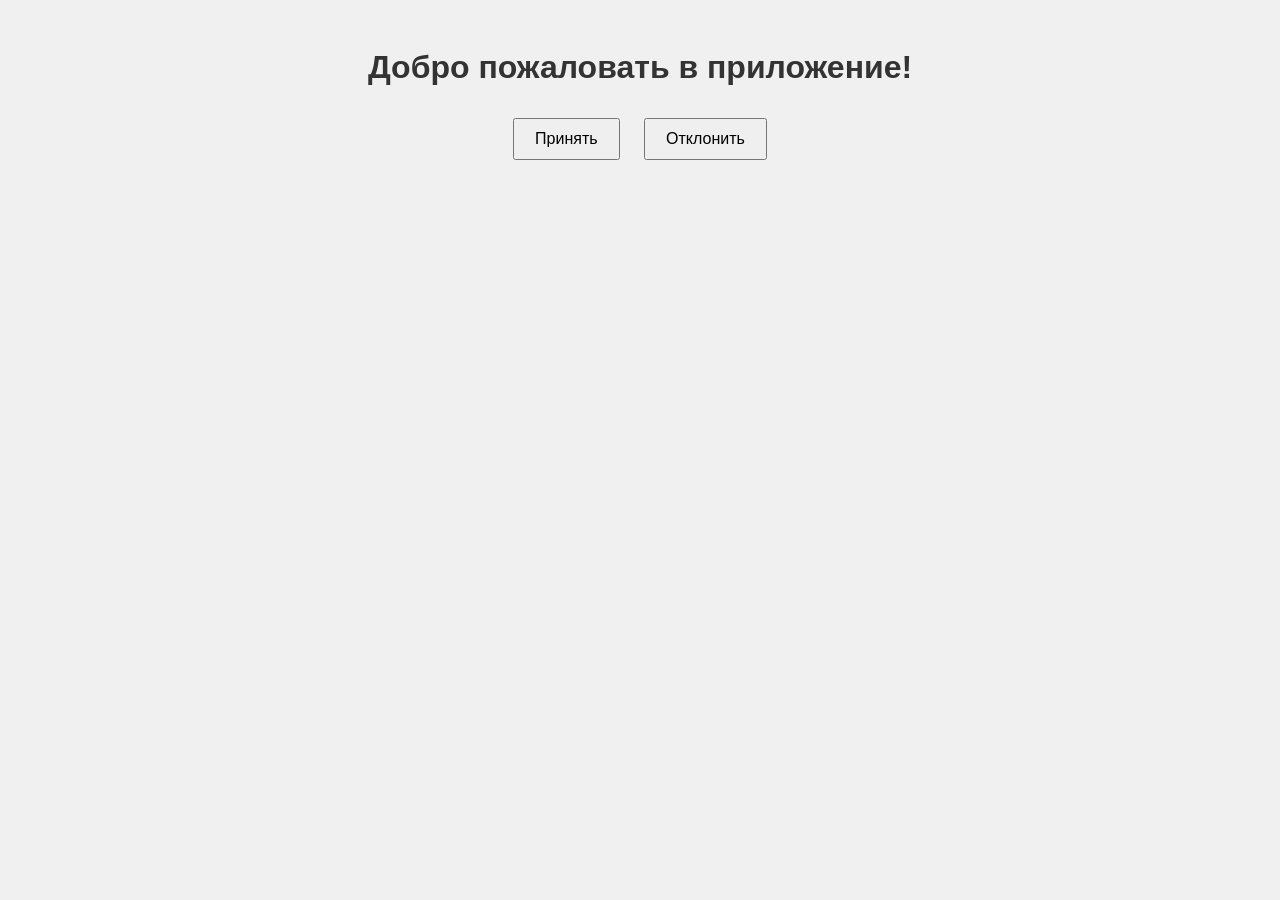
==== index.html @ b2bc7138 "Update index.html" ====
<!DOCTYPE html>
<html lang="ru">
<head>
    <meta charset="UTF-8">
    <meta name="viewport" content="width=device-width, initial-scale=1.0">
    <title>Telegram App</title>
    <script src="https://telegram.org/js/telegram-web-app.js"></script>
    <link rel="stylesheet" href="styles.css">
</head>
<body>
    <div id="app">
        <!-- Вступительный текст -->
        <div id="intro">
            <h1>Добро пожаловать в приложение!</h1>
            <p><!-- Вставьте текст приветствия сюда --></p>
            <button onclick="accept()">Принять</button>
            <button onclick="decline()">Отклонить</button>
        </div>

        <!-- Страница "До свидания" -->
        <div id="goodbye" style="display: none;">
            <h1>До свидания!</h1>
        </div>

        <!-- Страница авторизации -->
        <div id="registration" style="display: none;">
            <h2>Авторизация</h2>
            <input type="text" id="name" placeholder="Имя" required>
            <input type="text" id="city" placeholder="Город" required>
            <input type="number" id="age" placeholder="Возраст" required>
            <button id="continue" onclick="register()">Продолжить" disabled>Продолжить</button>
        </div>

        <!-- Страница выбора цели -->
        <div id="goalSelection" style="display: none;">
            <h2>Выберите цель</h2>
            <button onclick="selectGoal('iPhone 15')">iPhone 15</button>
            <button onclick="selectGoal('iPhone 16')">iPhone 16</button>
            <button onclick="selectGoal('MacBook')">MacBook</button>
            <button onclick="selectGoal('Samsung Galaxy')">Samsung Galaxy</button>
        </div>

        <!-- Страница финального выбора -->
        <div id="finalGoalSelection" style="display: none;">
            <h2 id="finalGoalTitle"></h2>
            <button onclick="finishGoalSelection('iPhone 15')">iPhone 15</button>
            <button onclick="finishGoalSelection('iPhone 15 Pro')">iPhone 15 Pro</button>
            <button onclick="finishGoalSelection('iPhone 15 Pro Max')">iPhone 15 Pro Max</button>
            <!-- Аналогично для других целей -->
        </div>

        <!-- Страница внесения депозита -->
        <div id="depositPage" style="display: none;">
            <h2>Внесите депозит в размере 10 000 рублей</h2>
            <button onclick="finishDeposit()">Готово</button>
        </div>

        <!-- Основной интерфейс -->
        <div id="mainInterface" style="display: none;">
            <button onclick="showProfile()">Профиль</button>
            <button onclick="showQueue()">Очередь</button>
            <button onclick="showPromotions()">Акции</button>
            <div id="info"></div>
        </div>
    </div>

    <script src="script.js"></script>
</body>
</html>
---- styles.css ----
body {
    font-family: Arial, sans-serif;
    background-color: #f0f0f0;
    padding: 20px;
    text-align: center;
}

h1 {
    color: #333;
}

#deposit-section,
#goals-section {
    margin-top: 20px;
}

button {
    padding: 10px 20px;
    font-size: 16px;
    margin: 10px;
    cursor: pointer;
}
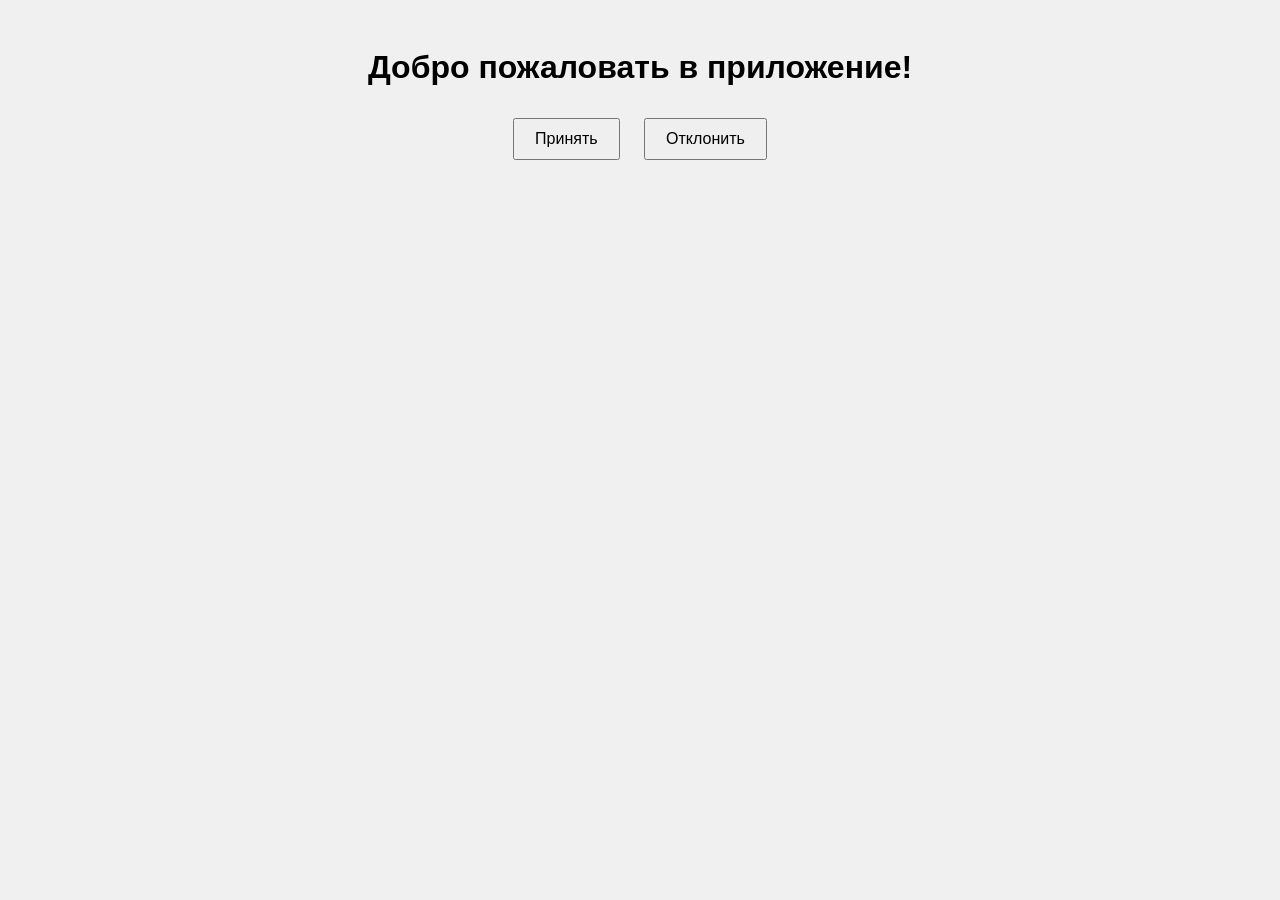
==== commit a8f98732: "Update index.html" ====
--- a/index.html
+++ b/index.html
@@ -28,7 +28,7 @@
             <input type="text" id="name" placeholder="Имя" required>
             <input type="text" id="city" placeholder="Город" required>
             <input type="number" id="age" placeholder="Возраст" required>
-            <button id="continue" onclick="register()">Продолжить" disabled>Продолжить</button>
+            <button id="continue" onclick="register()">Продолжить"</button>
         </div>
 
         <!-- Страница выбора цели -->
--- a/styles.css
+++ b/styles.css
@@ -3,15 +3,6 @@
     background-color: #f0f0f0;
     padding: 20px;
     text-align: center;
-}
-
-h1 {
-    color: #333;
-}
-
-#deposit-section,
-#goals-section {
-    margin-top: 20px;
 }
 
 button {
@@ -20,3 +11,8 @@
     margin: 10px;
     cursor: pointer;
 }
+
+#app {
+    max-width: 600px;
+    margin: 0 auto;
+}
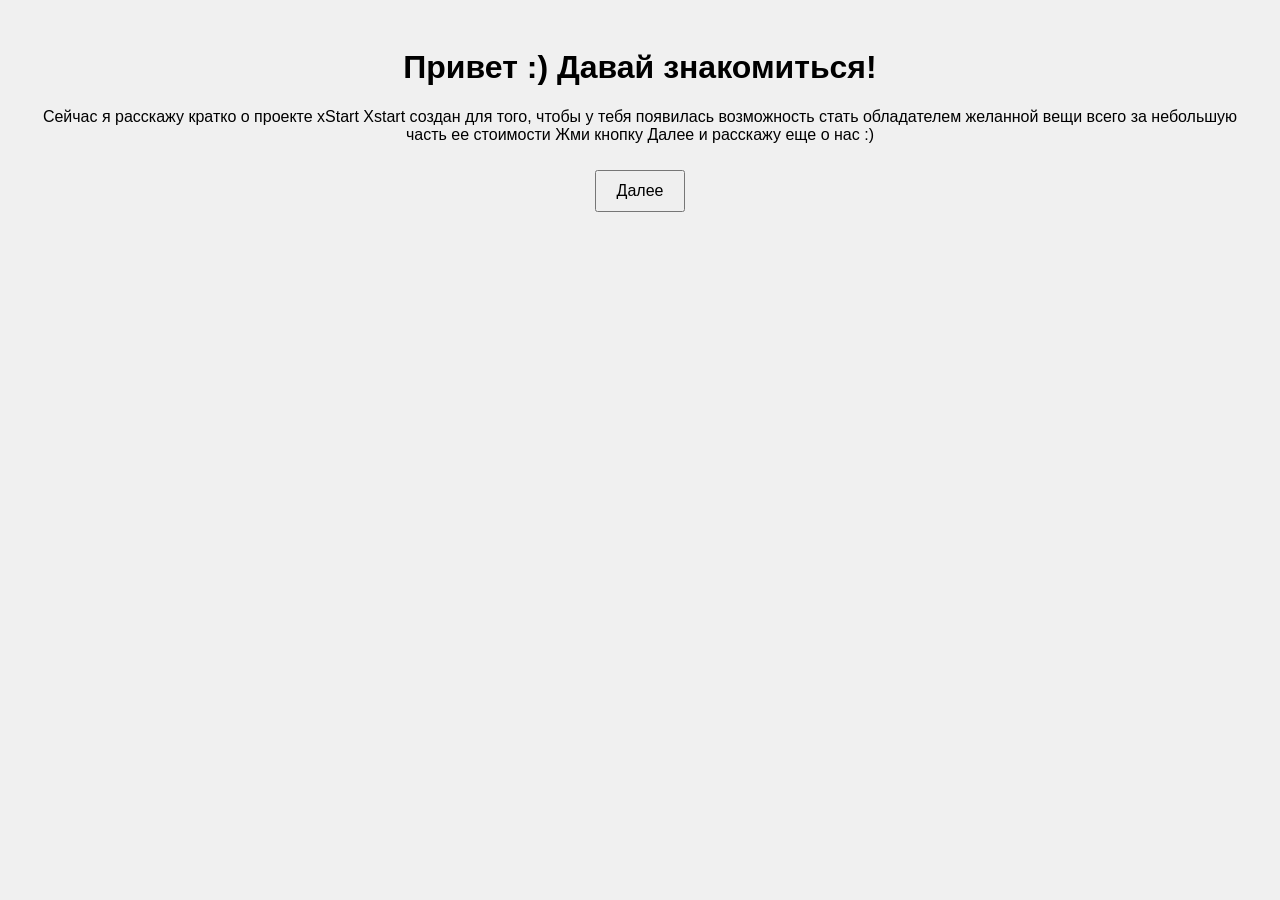
==== commit bc96ab8d: "Update index.html" ====
--- a/index.html
+++ b/index.html
@@ -8,60 +8,84 @@
     <link rel="stylesheet" href="styles.css">
 </head>
 <body>
-    <div id="app">
-        <!-- Вступительный текст -->
-        <div id="intro">
-            <h1>Добро пожаловать в приложение!</h1>
-            <p><!-- Вставьте текст приветствия сюда --></p>
-            <button onclick="accept()">Принять</button>
-            <button onclick="decline()">Отклонить</button>
-        </div>
+    <!-- Приветственный экран 1 -->
+    <div id="intro1" class="screen">
+        <h1>Привет :) Давай знакомиться!</h1>
+        <p>Сейчас я расскажу кратко о проекте xStart
+        Xstart создан для того, чтобы у тебя появилась возможность стать обладателем 
+        желанной вещи всего за небольшую часть ее стоимости
+        Жми кнопку Далее и расскажу еще о нас :)</p>
+        <button onclick="nextScreen('intro1', 'intro2')">Далее</button>
+    </div>
 
-        <!-- Страница "До свидания" -->
-        <div id="goodbye" style="display: none;">
-            <h1>До свидания!</h1>
-        </div>
+    <!-- Приветственный экран 2 -->
+    <div id="intro2" class="screen" style="display:none;">
+        <h1>Как это работает?</h1>
+        <p>Меxанизм действия схож с классической финансовой пирамидой... а именно: 
+        xStart приобретае тебе  то, что ты хочешь, за счет средств, накопленных при помощи других участников проекта
+        НО есть существенная разница между xStart и такого обычной пирамидой:
+        -нет обещания завышенных процентов - ты получишь именно то, что тебе нужно
+        -нет рисков разрушения проекта, тк участники лишены возиожности выхода из проекта с возвратом своего взноса
 
-        <!-- Страница авторизации -->
-        <div id="registration" style="display: none;">
-            <h2>Авторизация</h2>
-            <input type="text" id="name" placeholder="Имя" required>
-            <input type="text" id="city" placeholder="Город" required>
-            <input type="number" id="age" placeholder="Возраст" required>
-            <button id="continue" onclick="register()">Продолжить"</button>
-        </div>
+            Пока что все нравится? Жми Далее!</p>
+        <button onclick="nextScreen('intro2', 'intro3')">Далее</button>
+    </div>
 
-        <!-- Страница выбора цели -->
-        <div id="goalSelection" style="display: none;">
-            <h2>Выберите цель</h2>
-            <button onclick="selectGoal('iPhone 15')">iPhone 15</button>
-            <button onclick="selectGoal('iPhone 16')">iPhone 16</button>
-            <button onclick="selectGoal('MacBook')">MacBook</button>
-            <button onclick="selectGoal('Samsung Galaxy')">Samsung Galaxy</button>
-        </div>
+    <!-- Приветственный экран 3 -->
+    <div id="intro3" class="screen" style="display:none;">
+        <h1>Как стать участником проекта?</h1>
+        <p>1. Выбрать подходящую твоему выбору ценовую категорию;
+        2. Произвести оплату за участие в XStart;
+        3. Ты получишь номер участника в очереди для своей ценовой категории и станешь в очередь на ожидание.
+        
+        А снизу есть скучный файлик полных условий и рисков, как прочитаешь - выбор за тобой :)</p>
+        <button onclick="accept()">Принять</button>
+        <button onclick="decline()">Отклонить</button>
+    </div>
 
-        <!-- Страница финального выбора -->
-        <div id="finalGoalSelection" style="display: none;">
-            <h2 id="finalGoalTitle"></h2>
-            <button onclick="finishGoalSelection('iPhone 15')">iPhone 15</button>
-            <button onclick="finishGoalSelection('iPhone 15 Pro')">iPhone 15 Pro</button>
-            <button onclick="finishGoalSelection('iPhone 15 Pro Max')">iPhone 15 Pro Max</button>
-            <!-- Аналогично для других целей -->
-        </div>
+    <!-- Экран ввода данных пользователя -->
+    <div id="user-info" class="screen" style="display:none;">
+        <h1>Введите свои данные</h1>
+        <form id="userForm">
+            <label for="name">Имя:</label>
+            <input type="text" id="name" name="name" required><br><br>
+            <label for="city">Город:</label>
+            <input type="text" id="city" name="city" required><br><br>
+            <label for="age">Возраст:</label>
+            <input type="number" id="age" name="age" required><br><br>
+            <button type="submit" id="submitBtn">Продолжить</button>
+        </form>
+    </div>
 
-        <!-- Страница внесения депозита -->
-        <div id="depositPage" style="display: none;">
-            <h2>Внесите депозит в размере 10 000 рублей</h2>
-            <button onclick="finishDeposit()">Готово</button>
-        </div>
+    <!-- Экран выбора цели -->
+    <div id="goal-selection" class="screen" style="display:none;">
+        <h1>Выберите вашу цель</h1>
+        <button onclick="selectGoal('iPhone 15')">iPhone 15</button>
+        <button onclick="selectGoal('iPhone 16')">iPhone 16</button>
+        <button onclick="selectGoal('MacBook')">MacBook</button>
+        <button onclick="selectGoal('Samsung Galaxy')">Samsung Galaxy</button>
+    </div>
 
-        <!-- Основной интерфейс -->
-        <div id="mainInterface" style="display: none;">
-            <button onclick="showProfile()">Профиль</button>
-            <button onclick="showQueue()">Очередь</button>
-            <button onclick="showPromotions()">Акции</button>
-            <div id="info"></div>
-        </div>
+    <!-- Экран подцелей для iPhone 15 -->
+    <div id="iphone15-selection" class="screen" style="display:none;">
+        <h1>Выберите модель iPhone 15</h1>
+        <button onclick="selectGoal('iPhone 15')">iPhone 15</button>
+        <button onclick="selectGoal('iPhone 15 Pro')">iPhone 15 Pro</button>
+        <button onclick="selectGoal('iPhone 15 Pro Max')">iPhone 15 Pro Max</button>
+    </div>
+
+    <!-- Экран депозита -->
+    <div id="deposit-screen" class="screen" style="display:none;">
+        <h1>Внесите депозит 10 000 рублей</h1>
+        <button onclick="confirmDeposit()">Готово</button>
+    </div>
+
+    <!-- Основной интерфейс -->
+    <div id="main-interface" class="screen" style="display:none;">
+        <h1>Основной интерфейс</h1>
+        <div id="profile"></div>
+        <div id="queue"></div>
+        <div id="promotions">Текущие акции: <!-- Вставьте текст акций сюда --></div>
     </div>
 
     <script src="script.js"></script>
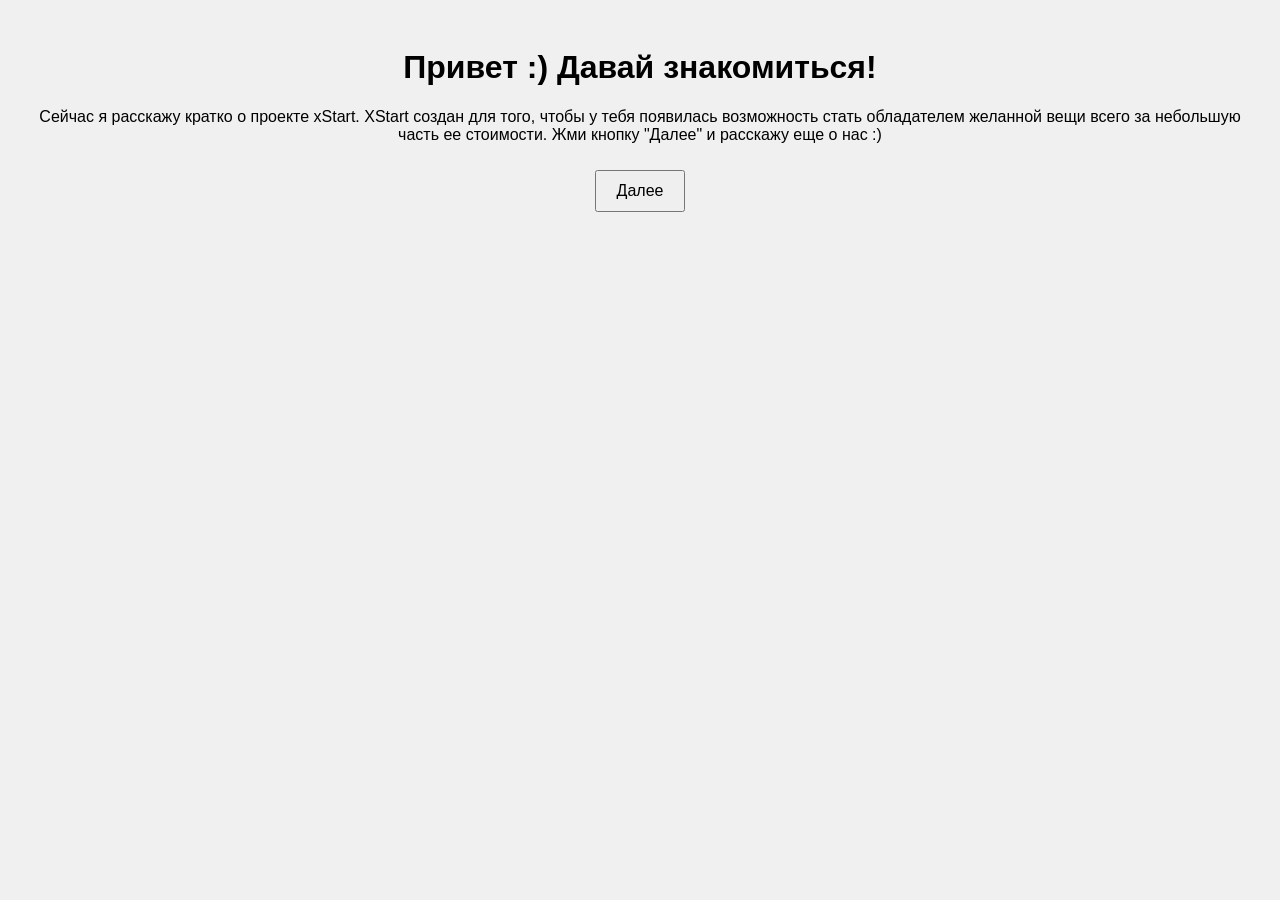
==== commit 504f4e77: "Update index.html" ====
--- a/index.html
+++ b/index.html
@@ -9,36 +9,36 @@
 </head>
 <body>
     <!-- Приветственный экран 1 -->
-    <div id="intro1" class="screen">
+    <div id="intro1" class="screen active">
         <h1>Привет :) Давай знакомиться!</h1>
-        <p>Сейчас я расскажу кратко о проекте xStart
-        Xstart создан для того, чтобы у тебя появилась возможность стать обладателем 
-        желанной вещи всего за небольшую часть ее стоимости
-        Жми кнопку Далее и расскажу еще о нас :)</p>
+        <p>Сейчас я расскажу кратко о проекте xStart.
+        XStart создан для того, чтобы у тебя появилась возможность стать обладателем 
+        желанной вещи всего за небольшую часть ее стоимости.
+        Жми кнопку "Далее" и расскажу еще о нас :)</p>
         <button onclick="nextScreen('intro1', 'intro2')">Далее</button>
     </div>
 
     <!-- Приветственный экран 2 -->
-    <div id="intro2" class="screen" style="display:none;">
+    <div id="intro2" class="screen">
         <h1>Как это работает?</h1>
-        <p>Меxанизм действия схож с классической финансовой пирамидой... а именно: 
-        xStart приобретае тебе  то, что ты хочешь, за счет средств, накопленных при помощи других участников проекта
-        НО есть существенная разница между xStart и такого обычной пирамидой:
-        -нет обещания завышенных процентов - ты получишь именно то, что тебе нужно
-        -нет рисков разрушения проекта, тк участники лишены возиожности выхода из проекта с возвратом своего взноса
+        <p>Механизм действия схож с классической финансовой пирамидой... а именно: 
+        XStart приобретает тебе то, что ты хочешь, за счет средств, накопленных при помощи других участников проекта.
+        НО есть существенная разница между XStart и обычной пирамидой:
+        - Нет обещания завышенных процентов — ты получишь именно то, что тебе нужно.
+        - Нет рисков разрушения проекта, т.к. участники лишены возможности выхода с возвратом взноса.
 
-            Пока что все нравится? Жми Далее!</p>
+        Пока что все нравится? Жми "Далее"!</p>
         <button onclick="nextScreen('intro2', 'intro3')">Далее</button>
     </div>
 
     <!-- Приветственный экран 3 -->
-    <div id="intro3" class="screen" style="display:none;">
+    <div id="intro3" class="screen">
         <h1>Как стать участником проекта?</h1>
-        <p>1. Выбрать подходящую твоему выбору ценовую категорию;
-        2. Произвести оплату за участие в XStart;
-        3. Ты получишь номер участника в очереди для своей ценовой категории и станешь в очередь на ожидание.
-        
-        А снизу есть скучный файлик полных условий и рисков, как прочитаешь - выбор за тобой :)</p>
+        <p>1. Выбери подходящую категорию для участия;<br>
+        2. Произведи оплату за участие в XStart;<br>
+        3. Ты получишь номер участника в очереди и станешь ждать своей очереди.<br><br>
+
+        А снизу есть скучный файлик полных условий и рисков. Как прочитаешь — выбор за тобой :)</p>
         <button onclick="accept()">Принять</button>
         <button onclick="decline()">Отклонить</button>
     </div>
--- a/styles.css
+++ b/styles.css
@@ -1,3 +1,4 @@
+/* Базовые стили для всех устройств */
 body {
     font-family: Arial, sans-serif;
     background-color: #f0f0f0;
@@ -12,7 +13,73 @@
     cursor: pointer;
 }
 
-#app {
-    max-width: 600px;
-    margin: 0 auto;
+input {
+    padding: 10px;
+    margin: 10px;
+    font-size: 16px;
+    width: 100%;
+    max-width: 300px;
 }
+
+.screen {
+    display: none;
+}
+
+.screen.active {
+    display: block;
+}
+
+/* Адаптивные стили для маленьких экранов (мобильные устройства) */
+@media (max-width: 600px) {
+    body {
+        padding: 10px;
+    }
+
+    h1 {
+        font-size: 24px;
+    }
+
+    button {
+        padding: 12px 15px;
+        font-size: 18px;
+        width: 100%;
+        max-width: 300px;
+    }
+
+    input {
+        font-size: 18px;
+        padding: 12px;
+        width: 100%;
+    }
+
+    p {
+        font-size: 16px;
+    }
+
+    /* Центрирование и масштабирование экрана для мобильных */
+    .screen {
+        padding: 10px;
+        margin: 0 auto;
+        max-width: 400px;
+    }
+}
+
+/* Адаптивные стили для очень маленьких экранов */
+@media (max-width: 400px) {
+    h1 {
+        font-size: 20px;
+    }
+
+    button {
+        font-size: 16px;
+        padding: 10px;
+    }
+
+    input {
+        font-size: 16px;
+    }
+
+    p {
+        font-size: 14px;
+    }
+}
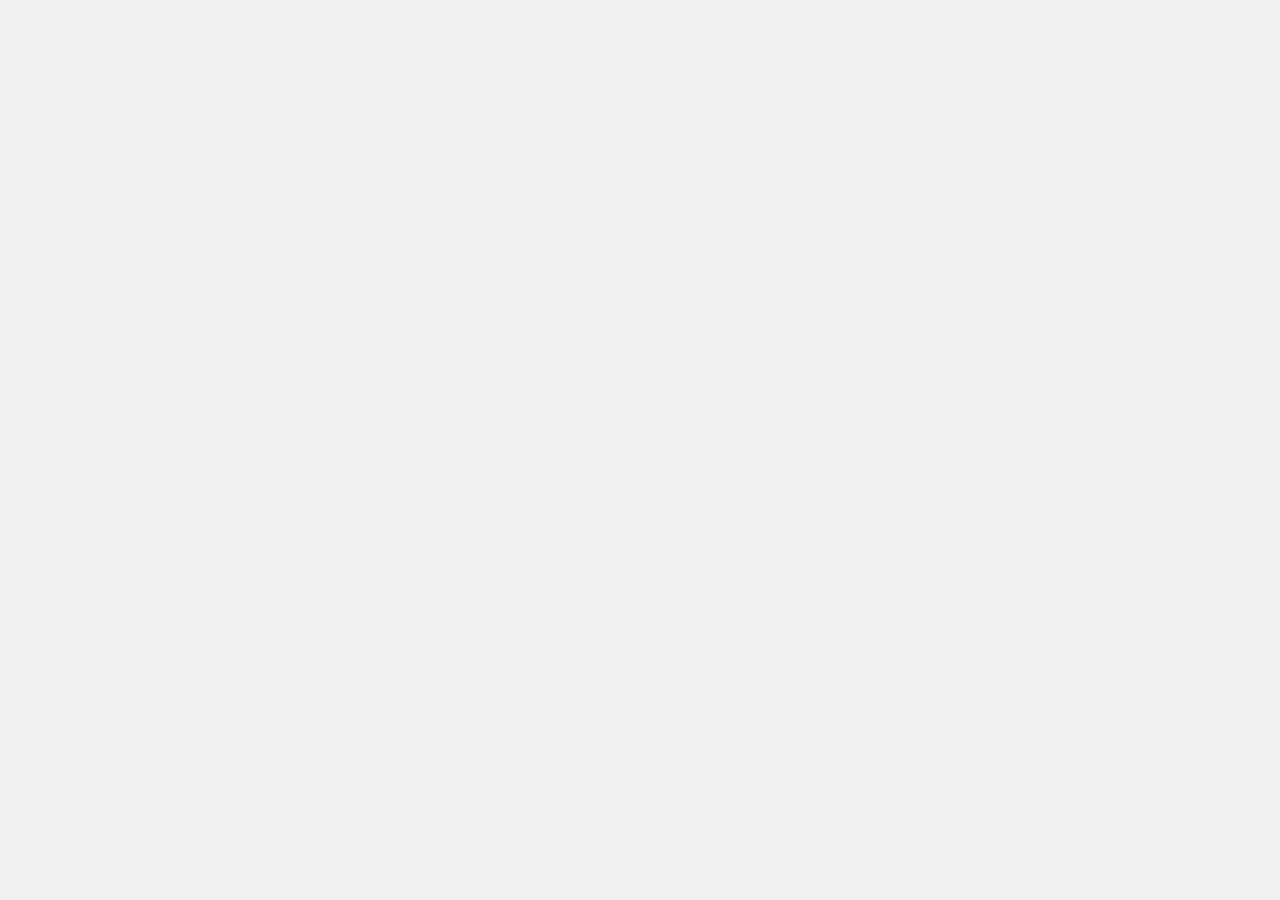
==== commit 60c66e2a: "Update index.html" ====
--- a/index.html
+++ b/index.html
@@ -1,91 +1,101 @@
 <!DOCTYPE html>
-<html lang="ru">
+<html lang="en">
 <head>
     <meta charset="UTF-8">
     <meta name="viewport" content="width=device-width, initial-scale=1.0">
-    <title>Telegram App</title>
-    <script src="https://telegram.org/js/telegram-web-app.js"></script>
+    <title>Приложение xStart</title>
     <link rel="stylesheet" href="styles.css">
 </head>
 <body>
+
     <!-- Приветственный экран 1 -->
-    <div id="intro1" class="screen active">
+    <div id="intro1" class="screen">
         <h1>Привет :) Давай знакомиться!</h1>
-        <p>Сейчас я расскажу кратко о проекте xStart.
-        XStart создан для того, чтобы у тебя появилась возможность стать обладателем 
-        желанной вещи всего за небольшую часть ее стоимости.
-        Жми кнопку "Далее" и расскажу еще о нас :)</p>
-        <button onclick="nextScreen('intro1', 'intro2')">Далее</button>
+        <p>Сейчас я расскажу кратко о проекте xStart. Xstart создан для того, чтобы у тебя появилась возможность стать обладателем желанной вещи всего за небольшую часть ее стоимости. Жми кнопку "Далее", и расскажу еще о нас :)</p>
+        <button class="black-button" onclick="nextScreen('intro1', 'intro2')">Далее</button>
     </div>
 
     <!-- Приветственный экран 2 -->
-    <div id="intro2" class="screen">
+    <div id="intro2" class="screen" style="display:none;">
         <h1>Как это работает?</h1>
-        <p>Механизм действия схож с классической финансовой пирамидой... а именно: 
-        XStart приобретает тебе то, что ты хочешь, за счет средств, накопленных при помощи других участников проекта.
-        НО есть существенная разница между XStart и обычной пирамидой:
-        - Нет обещания завышенных процентов — ты получишь именно то, что тебе нужно.
-        - Нет рисков разрушения проекта, т.к. участники лишены возможности выхода с возвратом взноса.
-
-        Пока что все нравится? Жми "Далее"!</p>
-        <button onclick="nextScreen('intro2', 'intro3')">Далее</button>
+        <p>Механизм действия схож с классической финансовой пирамидой... но с важными отличиями.</p>
+        <button class="black-button" onclick="nextScreen('intro2', 'intro3')">Далее</button>
     </div>
 
     <!-- Приветственный экран 3 -->
-    <div id="intro3" class="screen">
+    <div id="intro3" class="screen" style="display:none;">
         <h1>Как стать участником проекта?</h1>
-        <p>1. Выбери подходящую категорию для участия;<br>
-        2. Произведи оплату за участие в XStart;<br>
-        3. Ты получишь номер участника в очереди и станешь ждать своей очереди.<br><br>
-
-        А снизу есть скучный файлик полных условий и рисков. Как прочитаешь — выбор за тобой :)</p>
-        <button onclick="accept()">Принять</button>
-        <button onclick="decline()">Отклонить</button>
+        <p>1. Выбери подходящую ценовую категорию;<br>
+           2. Произведи оплату за участие в XStart;<br>
+           3. Получи номер участника и ожидай своей очереди.
+        </p>
+        <button class="black-button" onclick="accept()">Принять</button>
+        <button class="black-button" onclick="decline()">Отклонить</button>
     </div>
 
-    <!-- Экран ввода данных пользователя -->
-    <div id="user-info" class="screen" style="display:none;">
-        <h1>Введите свои данные</h1>
-        <form id="userForm">
+    <!-- Экран выбора цели -->
+    <div id="goalSelection" class="screen" style="display:none;">
+        <h1>Выбери цель</h1>
+        <div class="goal-section">
+            <h2>Цель до 100 000 рублей</h2>
+            <button class="goal-button" onclick="chooseGoal('iPhone 15 Pro')">iPhone 15 Pro</button>
+            <button class="goal-button" onclick="chooseGoal('iPhone 14 Pro Max')">iPhone 14 Pro Max</button>
+            <button class="goal-button" onclick="chooseGoal('Samsung S23+')">Samsung S23+</button>
+            <button class="goal-button" onclick="chooseGoal('Samsung S24')">Samsung S24</button>
+        </div>
+        <div class="goal-section">
+            <h2>Цель до 200 000 рублей</h2>
+            <button class="goal-button" onclick="chooseGoal('iPhone 15 Pro Max')">iPhone 15 Pro Max</button>
+            <button class="goal-button" onclick="chooseGoal('iPhone 16 Pro')">iPhone 16 Pro</button>
+            <button class="goal-button" onclick="chooseGoal('Samsung S24 Ultra')">Samsung S24 Ultra</button>
+            <button class="goal-button" onclick="chooseGoal('Samsung Z Fold 6')">Samsung Z Fold 6</button>
+        </div>
+    </div>
+
+    <!-- Экран авторизации -->
+    <div id="nextStep" class="screen" style="display:none;">
+        <h1>Авторизация</h1>
+        <p>Заполните поля:</p>
+        <form id="authForm">
             <label for="name">Имя:</label>
-            <input type="text" id="name" name="name" required><br><br>
+            <input type="text" id="name" name="name" required>
+            <br>
             <label for="city">Город:</label>
-            <input type="text" id="city" name="city" required><br><br>
+            <input type="text" id="city" name="city" required>
+            <br>
             <label for="age">Возраст:</label>
-            <input type="number" id="age" name="age" required><br><br>
-            <button type="submit" id="submitBtn">Продолжить</button>
+            <input type="number" id="age" name="age" required>
+            <br>
+            <button type="submit" id="continueButton" class="disabled-button" disabled>Продолжить</button>
         </form>
     </div>
 
-    <!-- Экран выбора цели -->
-    <div id="goal-selection" class="screen" style="display:none;">
-        <h1>Выберите вашу цель</h1>
-        <button onclick="selectGoal('iPhone 15')">iPhone 15</button>
-        <button onclick="selectGoal('iPhone 16')">iPhone 16</button>
-        <button onclick="selectGoal('MacBook')">MacBook</button>
-        <button onclick="selectGoal('Samsung Galaxy')">Samsung Galaxy</button>
-    </div>
+    <!-- Основной интерфейс -->
+    <div id="mainInterface" class="screen" style="display:none;">
+        <div id="profile" class="content" style="display:block;">
+            <h1>Профиль</h1>
+            <p>Имя: <span id="userName"></span></p>
+            <p>Город: <span id="userCity"></span></p>
+            <p>Возраст: <span id="userAge"></span></p>
+        </div>
 
-    <!-- Экран подцелей для iPhone 15 -->
-    <div id="iphone15-selection" class="screen" style="display:none;">
-        <h1>Выберите модель iPhone 15</h1>
-        <button onclick="selectGoal('iPhone 15')">iPhone 15</button>
-        <button onclick="selectGoal('iPhone 15 Pro')">iPhone 15 Pro</button>
-        <button onclick="selectGoal('iPhone 15 Pro Max')">iPhone 15 Pro Max</button>
-    </div>
+        <div id="queue" class="content" style="display:none;">
+            <h1>Очередь</h1>
+            <p>Номер группы: <span id="groupNumber"></span></p>
+            <p>Ваш номер в очереди: <span id="queuePosition"></span></p>
+        </div>
 
-    <!-- Экран депозита -->
-    <div id="deposit-screen" class="screen" style="display:none;">
-        <h1>Внесите депозит 10 000 рублей</h1>
-        <button onclick="confirmDeposit()">Готово</button>
-    </div>
+        <div id="promotions" class="content" style="display:none;">
+            <h1>Акции</h1>
+            <p>Текущие акции и предложения.</p>
+        </div>
 
-    <!-- Основной интерфейс -->
-    <div id="main-interface" class="screen" style="display:none;">
-        <h1>Основной интерфейс</h1>
-        <div id="profile"></div>
-        <div id="queue"></div>
-        <div id="promotions">Текущие акции: <!-- Вставьте текст акций сюда --></div>
+        <!-- Нижнее меню -->
+        <div class="bottom-menu">
+            <button class="menu-button" onclick="showScreen('profile')">Профиль</button>
+            <button class="menu-button" onclick="showScreen('queue')">Очередь</button>
+            <button class="menu-button" onclick="showScreen('promotions')">Акции</button>
+        </div>
     </div>
 
     <script src="script.js"></script>
--- a/styles.css
+++ b/styles.css
@@ -1,4 +1,4 @@
-/* Базовые стили для всех устройств */
+/* Базовые стили */
 body {
     font-family: Arial, sans-serif;
     background-color: #f0f0f0;
@@ -6,21 +6,32 @@
     text-align: center;
 }
 
+h1 {
+    font-size: 24px;
+    color: #333;
+}
+
+p {
+    font-size: 18px;
+    color: #666;
+}
+
 button {
     padding: 10px 20px;
-    font-size: 16px;
+    font-size: 18px;
     margin: 10px;
     cursor: pointer;
+    background-color: #007BFF;
+    color: white;
+    border: none;
+    border-radius: 5px;
 }
 
-input {
-    padding: 10px;
-    margin: 10px;
-    font-size: 16px;
-    width: 100%;
-    max-width: 300px;
+button:hover {
+    background-color: #0056b3;
 }
 
+/* Скрытые экраны */
 .screen {
     display: none;
 }
@@ -29,57 +40,18 @@
     display: block;
 }
 
-/* Адаптивные стили для маленьких экранов (мобильные устройства) */
+/* Адаптивные стили */
 @media (max-width: 600px) {
-    body {
-        padding: 10px;
-    }
-
     h1 {
-        font-size: 24px;
-    }
-
-    button {
-        padding: 12px 15px;
-        font-size: 18px;
-        width: 100%;
-        max-width: 300px;
-    }
-
-    input {
-        font-size: 18px;
-        padding: 12px;
-        width: 100%;
+        font-size: 20px;
     }
 
     p {
         font-size: 16px;
     }
 
-    /* Центрирование и масштабирование экрана для мобильных */
-    .screen {
-        padding: 10px;
-        margin: 0 auto;
-        max-width: 400px;
+    button {
+        font-size: 16px;
+        padding: 12px 15px;
     }
 }
-
-/* Адаптивные стили для очень маленьких экранов */
-@media (max-width: 400px) {
-    h1 {
-        font-size: 20px;
-    }
-
-    button {
-        font-size: 16px;
-        padding: 10px;
-    }
-
-    input {
-        font-size: 16px;
-    }
-
-    p {
-        font-size: 14px;
-    }
-}
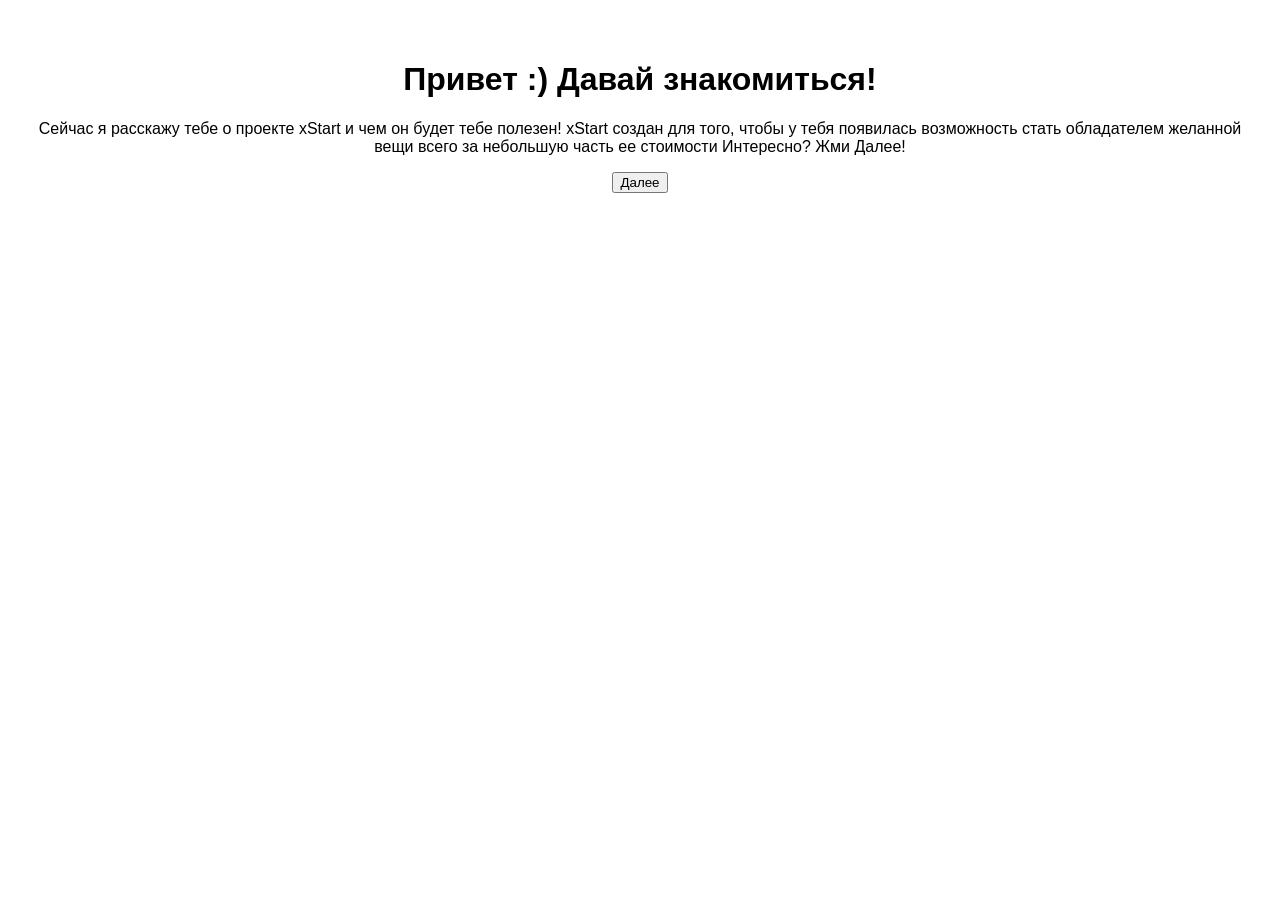
==== commit 2aaf4f84: "Update index.html" ====
--- a/index.html
+++ b/index.html
@@ -1,103 +1,84 @@
 <!DOCTYPE html>
-<html lang="en">
+<html lang="ru">
 <head>
     <meta charset="UTF-8">
     <meta name="viewport" content="width=device-width, initial-scale=1.0">
     <title>Приложение xStart</title>
     <link rel="stylesheet" href="styles.css">
+    <script src="script.js" defer></script>
 </head>
 <body>
-
     <!-- Приветственный экран 1 -->
     <div id="intro1" class="screen">
         <h1>Привет :) Давай знакомиться!</h1>
-        <p>Сейчас я расскажу кратко о проекте xStart. Xstart создан для того, чтобы у тебя появилась возможность стать обладателем желанной вещи всего за небольшую часть ее стоимости. Жми кнопку "Далее", и расскажу еще о нас :)</p>
-        <button class="black-button" onclick="nextScreen('intro1', 'intro2')">Далее</button>
+        <p>Сейчас я расскажу тебе о проекте xStart и чем он будет тебе полезен! xStart создан для того, чтобы у тебя появилась возможность стать обладателем желанной вещи всего за небольшую часть ее стоимости
+        Интересно? Жми Далее!</p>
+        <button onclick="nextScreen('intro1', 'intro2')">Далее</button>
     </div>
 
     <!-- Приветственный экран 2 -->
     <div id="intro2" class="screen" style="display:none;">
         <h1>Как это работает?</h1>
-        <p>Механизм действия схож с классической финансовой пирамидой... но с важными отличиями.</p>
-        <button class="black-button" onclick="nextScreen('intro2', 'intro3')">Далее</button>
+        <p>Меxанизм действия схож с классической финансовой пирамидой, однако... Xstart приобретае тебе  то, что ты хочешь, за счет средств, накопленных при помощи других участников проекта
+            но есть существенная разница между XStart и классическими пирамидами:
+1. нет обещания завышенных процентов - ты получишь именно то, что тебе нужно
+2. нет рисков разрушения проекта, т.к. участники лишены возможности выхода из проекта с возвратом своего взноса.
+</p>
+        <button onclick="nextScreen('intro2', 'intro3')">Далее</button>
     </div>
 
     <!-- Приветственный экран 3 -->
     <div id="intro3" class="screen" style="display:none;">
         <h1>Как стать участником проекта?</h1>
-        <p>1. Выбери подходящую ценовую категорию;<br>
-           2. Произведи оплату за участие в XStart;<br>
-           3. Получи номер участника и ожидай своей очереди.
-        </p>
-        <button class="black-button" onclick="accept()">Принять</button>
-        <button class="black-button" onclick="decline()">Отклонить</button>
+        <p>
+1. Выбрать подходящую твоему выбору ценовую категорию на следующей странице
+2. Произвести оплату за участие в xStart - да, как и говорил ранее, это не бесплатно, бесплатный сыр сам знаешь где :)
+3. Ты получишь номер участника в очереди для своей ценовой категории и ыстанешь в очередь на ожидание
+4. Когда наступит твоя очерерь - мы свяжемся с тобой и отправим товар почтой/курьером/самовывозом из магазина
+
+        Что думаешь?
+</p>
+        <button onclick="accept()">Согласен!</button>
+        <button onclick="decline()">Это не мое</button>
+    </div>
+
+    <!-- Экран авторизации -->
+    <div id="auth" class="screen" style="display:none;">
+        <h1>Авторизация</h1>
+        <input type="text" id="name" placeholder="Имя" required>
+        <input type="text" id="city" placeholder="Город" required>
+        <input type="number" id="age" placeholder="Возраст" required>
+        <button id="continueBtn" disabled onclick="submitAuth()">Продолжить</button>
     </div>
 
     <!-- Экран выбора цели -->
     <div id="goalSelection" class="screen" style="display:none;">
-        <h1>Выбери цель</h1>
-        <div class="goal-section">
-            <h2>Цель до 100 000 рублей</h2>
-            <button class="goal-button" onclick="chooseGoal('iPhone 15 Pro')">iPhone 15 Pro</button>
-            <button class="goal-button" onclick="chooseGoal('iPhone 14 Pro Max')">iPhone 14 Pro Max</button>
-            <button class="goal-button" onclick="chooseGoal('Samsung S23+')">Samsung S23+</button>
-            <button class="goal-button" onclick="chooseGoal('Samsung S24')">Samsung S24</button>
+        <h1>Выбери цель до 100 000 рублей</h1>
+        <div>
+            <button onclick="selectGoal('iPhone 15 Pro')">iPhone 15 Pro</button>
+            <button onclick="selectGoal('iPhone 14 Pro Max')">iPhone 14 Pro Max</button>
+            <button onclick="selectGoal('Samsung S23+')">Samsung S23+</button>
+            <button onclick="selectGoal('Samsung S24')">Samsung S24</button>
         </div>
-        <div class="goal-section">
-            <h2>Цель до 200 000 рублей</h2>
-            <button class="goal-button" onclick="chooseGoal('iPhone 15 Pro Max')">iPhone 15 Pro Max</button>
-            <button class="goal-button" onclick="chooseGoal('iPhone 16 Pro')">iPhone 16 Pro</button>
-            <button class="goal-button" onclick="chooseGoal('Samsung S24 Ultra')">Samsung S24 Ultra</button>
-            <button class="goal-button" onclick="chooseGoal('Samsung Z Fold 6')">Samsung Z Fold 6</button>
+        <h1>Выбери цель до 200 000 рублей</h1>
+        <div>
+            <button onclick="selectGoal('iPhone 15 Pro Max')">iPhone 15 Pro Max</button>
+            <button onclick="selectGoal('iPhone 16 Pro')">iPhone 16 Pro</button>
+            <button onclick="selectGoal('Samsung S24 Ultra')">Samsung S24 Ultra</button>
+            <button onclick="selectGoal('Samsung Z Fold 6')">Samsung Z Fold 6</button>
         </div>
     </div>
 
-    <!-- Экран авторизации -->
-    <div id="nextStep" class="screen" style="display:none;">
-        <h1>Авторизация</h1>
-        <p>Заполните поля:</p>
-        <form id="authForm">
-            <label for="name">Имя:</label>
-            <input type="text" id="name" name="name" required>
-            <br>
-            <label for="city">Город:</label>
-            <input type="text" id="city" name="city" required>
-            <br>
-            <label for="age">Возраст:</label>
-            <input type="number" id="age" name="age" required>
-            <br>
-            <button type="submit" id="continueButton" class="disabled-button" disabled>Продолжить</button>
-        </form>
-    </div>
-
-    <!-- Основной интерфейс -->
-    <div id="mainInterface" class="screen" style="display:none;">
-        <div id="profile" class="content" style="display:block;">
-            <h1>Профиль</h1>
-            <p>Имя: <span id="userName"></span></p>
-            <p>Город: <span id="userCity"></span></p>
-            <p>Возраст: <span id="userAge"></span></p>
-        </div>
-
-        <div id="queue" class="content" style="display:none;">
-            <h1>Очередь</h1>
-            <p>Номер группы: <span id="groupNumber"></span></p>
-            <p>Ваш номер в очереди: <span id="queuePosition"></span></p>
-        </div>
-
-        <div id="promotions" class="content" style="display:none;">
-            <h1>Акции</h1>
-            <p>Текущие акции и предложения.</p>
-        </div>
-
-        <!-- Нижнее меню -->
-        <div class="bottom-menu">
-            <button class="menu-button" onclick="showScreen('profile')">Профиль</button>
-            <button class="menu-button" onclick="showScreen('queue')">Очередь</button>
-            <button class="menu-button" onclick="showScreen('promotions')">Акции</button>
+    <!-- Базовый экран -->
+    <div id="mainScreen" class="screen" style="display:none;">
+        <div id="profileContent"></div>
+        <div id="queueContent"></div>
+        <div id="promoContent"></div>
+        <div id="buttonContainer">
+            <button onclick="showProfile()">Профиль</button>
+            <button onclick="showQueue()">Очередь</button>
+            <button onclick="showPromotions()">Акции</button>
         </div>
     </div>
-
-    <script src="script.js"></script>
 </body>
 </html>
--- a/styles.css
+++ b/styles.css
@@ -1,57 +1,71 @@
-/* Базовые стили */
 body {
     font-family: Arial, sans-serif;
-    background-color: #f0f0f0;
-    padding: 20px;
-    text-align: center;
+    margin: 0;
+    padding: 0;
+    display: flex;
+    flex-direction: column;
+    min-height: 100vh;
 }
 
-h1 {
-    font-size: 24px;
-    color: #333;
+.screen {
+    text-align: center;
+    margin-top: 20px;
+    padding: 20px;
 }
 
-p {
-    font-size: 18px;
-    color: #666;
+.black-button {
+    background-color: black;
+    color: white;
+    border: none;
+    padding: 10px 20px;
+    font-size: 16px;
+    margin-top: 20px;
+    width: 100%;
 }
 
-button {
-    padding: 10px 20px;
-    font-size: 18px;
-    margin: 10px;
-    cursor: pointer;
-    background-color: #007BFF;
+.disabled-button {
+    background-color: grey;
     color: white;
     border: none;
-    border-radius: 5px;
+    padding: 10px 20px;
+    font-size: 16px;
+    margin-top: 20px;
+    width: 100%;
+    cursor: not-allowed;
 }
 
-button:hover {
-    background-color: #0056b3;
+.goal-section {
+    margin-top: 20px;
 }
 
-/* Скрытые экраны */
-.screen {
-    display: none;
+.goal-button {
+    background-color: black;
+    color: white;
+    border: none;
+    padding: 15px 30px;
+    margin: 10px;
+    font-size: 16px;
 }
 
-.screen.active {
-    display: block;
+.bottom-menu {
+    position: fixed;
+    bottom: 0;
+    width: 100%;
+    background-color: black;
+    display: flex;
+    justify-content: space-around;
+    padding: 10px 0;
 }
 
-/* Адаптивные стили */
-@media (max-width: 600px) {
-    h1 {
-        font-size: 20px;
-    }
+.menu-button {
+    background-color: black;
+    color: white;
+    border: none;
+    padding: 10px;
+    font-size: 16px;
+    width: 33%;
+}
 
-    p {
-        font-size: 16px;
-    }
-
-    button {
-        font-size: 16px;
-        padding: 12px 15px;
-    }
+.content {
+    margin-bottom: 60px;
 }
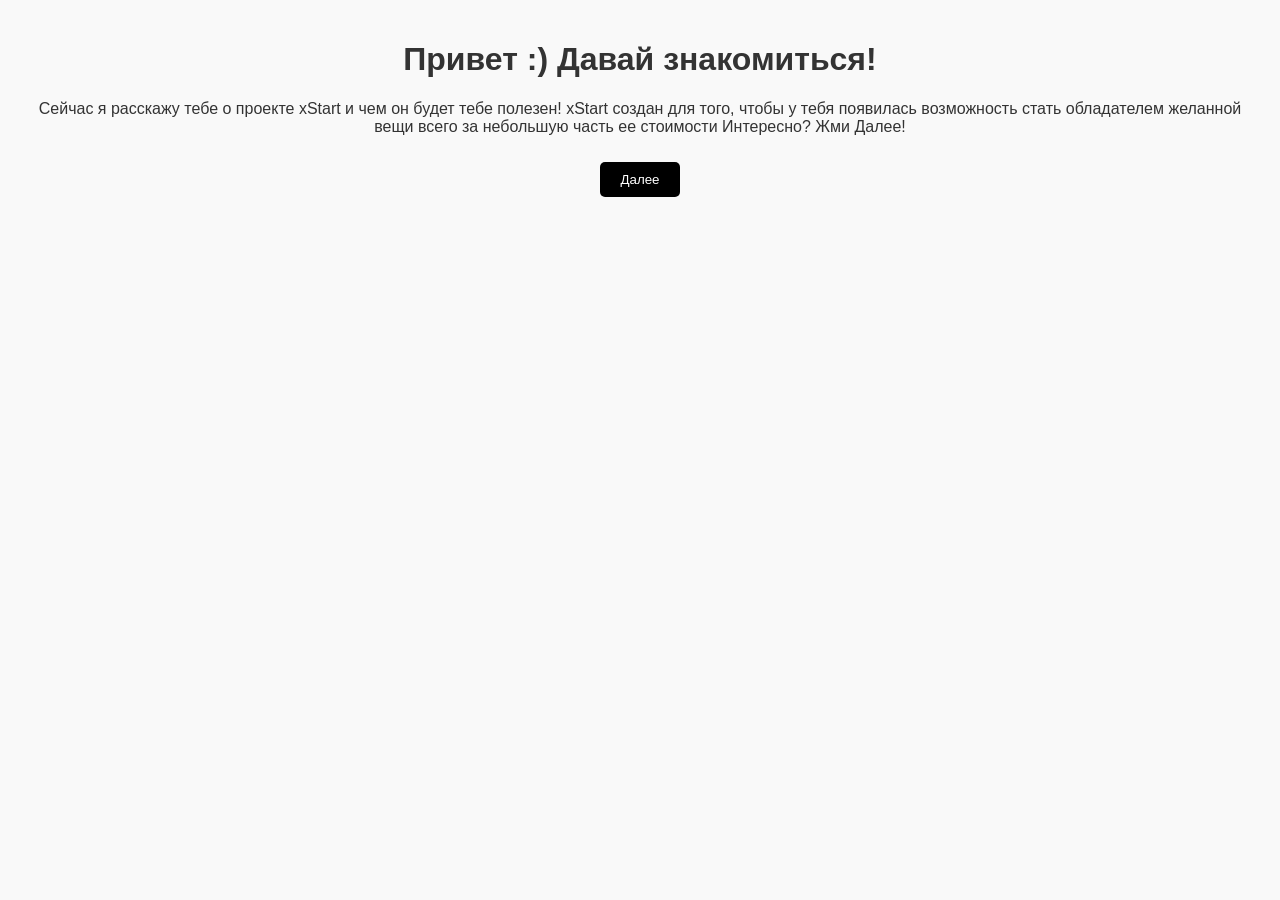
==== commit 86e80e92: "Update index.html" ====
--- a/index.html
+++ b/index.html
@@ -19,7 +19,7 @@
     <!-- Приветственный экран 2 -->
     <div id="intro2" class="screen" style="display:none;">
         <h1>Как это работает?</h1>
-        <p>Меxанизм действия схож с классической финансовой пирамидой, однако... Xstart приобретае тебе  то, что ты хочешь, за счет средств, накопленных при помощи других участников проекта
+        <p>Механизм действия схож с классической финансовой пирамидой, однако... Xstart приобретает тебе  то, что ты хочешь, за счет средств, накопленных при помощи других участников проекта
             но есть существенная разница между XStart и классическими пирамидами:
 1. нет обещания завышенных процентов - ты получишь именно то, что тебе нужно
 2. нет рисков разрушения проекта, т.к. участники лишены возможности выхода из проекта с возвратом своего взноса.
@@ -33,8 +33,8 @@
         <p>
 1. Выбрать подходящую твоему выбору ценовую категорию на следующей странице
 2. Произвести оплату за участие в xStart - да, как и говорил ранее, это не бесплатно, бесплатный сыр сам знаешь где :)
-3. Ты получишь номер участника в очереди для своей ценовой категории и ыстанешь в очередь на ожидание
-4. Когда наступит твоя очерерь - мы свяжемся с тобой и отправим товар почтой/курьером/самовывозом из магазина
+3. Ты получишь номер участника в очереди для своей ценовой категории и станешь в очередь на ожидание
+4. Когда наступит твоя очередь - мы свяжемся с тобой и отправим товар почтой/курьером/самовывозом из магазина
 
         Что думаешь?
 </p>
--- a/styles.css
+++ b/styles.css
@@ -1,71 +1,62 @@
 body {
     font-family: Arial, sans-serif;
+    background-color: #f9f9f9; /* Фоновый цвет для улучшения читаемости */
     margin: 0;
     padding: 0;
-    display: flex;
-    flex-direction: column;
-    min-height: 100vh;
 }
 
 .screen {
+    padding: 20px;
     text-align: center;
-    margin-top: 20px;
-    padding: 20px;
 }
 
-.black-button {
-    background-color: black;
+button {
+    background-color: black; /* Черный цвет кнопок */
     color: white;
     border: none;
     padding: 10px 20px;
-    font-size: 16px;
-    margin-top: 20px;
-    width: 100%;
+    cursor: pointer;
+    border-radius: 5px;
+    margin: 10px 0;
 }
 
-.disabled-button {
-    background-color: grey;
-    color: white;
-    border: none;
-    padding: 10px 20px;
-    font-size: 16px;
-    margin-top: 20px;
-    width: 100%;
-    cursor: not-allowed;
+button:disabled {
+    background-color: gray; /* Серый цвет для неактивной кнопки */
 }
 
-.goal-section {
-    margin-top: 20px;
-}
+#
 
-.goal-button {
-    background-color: black;
-    color: white;
-    border: none;
-    padding: 15px 30px;
-    margin: 10px;
-    font-size: 16px;
-}
-
-.bottom-menu {
+buttonContainer {
     position: fixed;
     bottom: 0;
-    width: 100%;
-    background-color: black;
-    display: flex;
-    justify-content: space-around;
+    left: 0;
+    right: 0;
+    background-color: #fff;
+    border-top: 1px solid #ddd;
     padding: 10px 0;
 }
 
-.menu-button {
-    background-color: black;
-    color: white;
-    border: none;
-    padding: 10px;
-    font-size: 16px;
-    width: 33%;
+#buttonContainer button {
+    flex: 1;
+    margin: 0 5px;
 }
 
-.content {
-    margin-bottom: 60px;
+h1, p {
+    color: #333; /* Цвет текста для улучшения читаемости */
 }
+
+#profileContent, #queueContent, #promoContent {
+    display: none; /* Изначально скрыты */
+}
+
+/* Мобильные стили для темной темы */
+@media (prefers-color-scheme: dark) {
+    body {
+        background-color: #121212; /* Темный фон */
+        color: #ffffff; /* Светлый текст */
+    }
+    button {
+        background-color: black;
+        color: white;
+    }
+}
